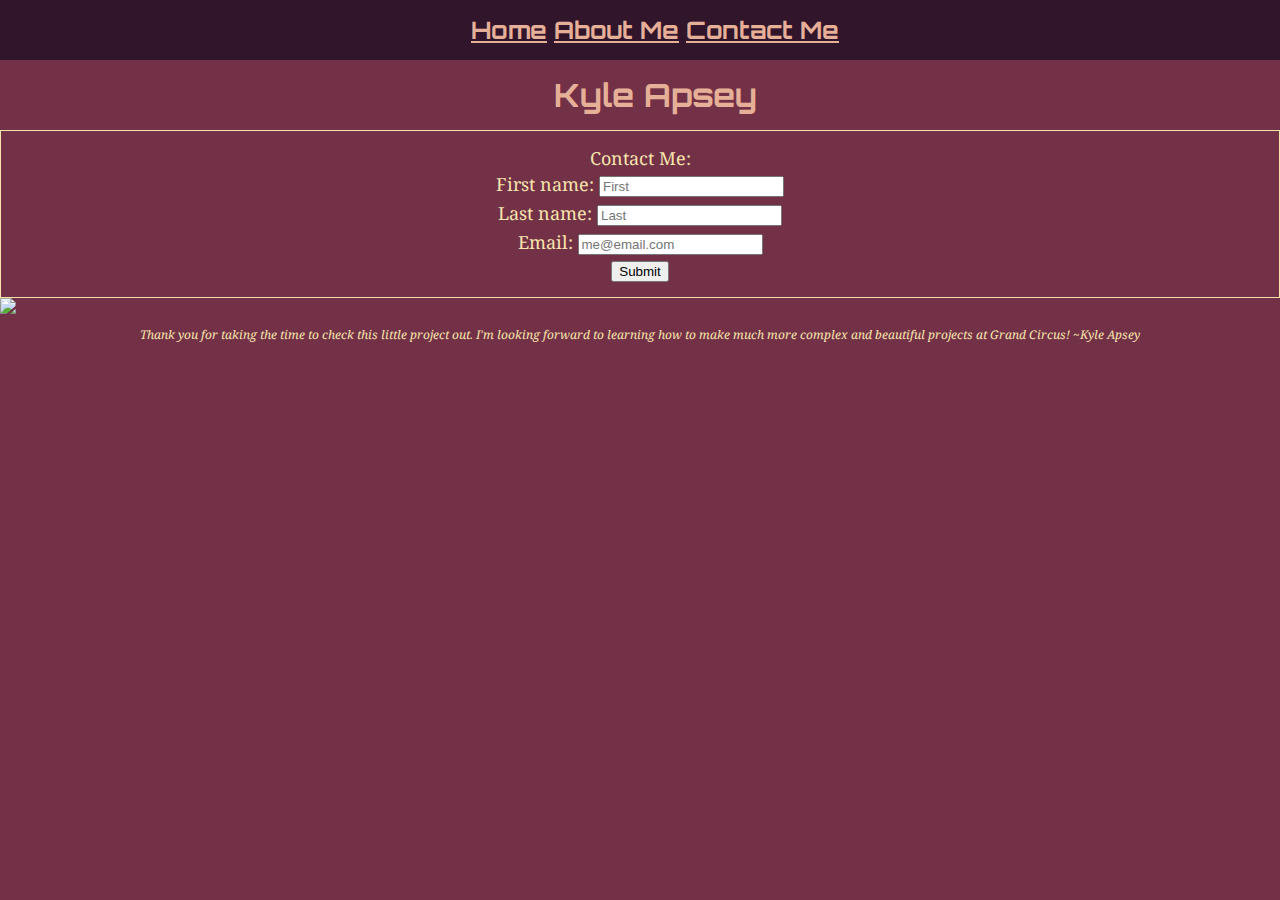
==== contact.html @ 2537dccd "Commiting completed project" ====
<!DOCTYPE html>
<html lang="en">
<head>
    <title>Contact</title>
    <link href="Stylesheet.css" type="text/css" rel="stylesheet">
    <meta name="viewport" content="width=device-width, initial-scale=1.0">
</head>
<body>
    <nav>
        <a href="./index.html">Home</a>
        <a href="./about.html">About Me</a>
        <a href="./contact.html">Contact Me</a>
    </nav>
    <header id=name>Kyle Apsey</header>
    <form id="form" action="/action_page.php">
        <legend>Contact Me:</legend>
        <div>
            First name:
            <input type="text" name="firstname" placeholder="First">
        </div>
        <div>
            Last name:
            <input type="text" name="lastname" placeholder="Last">
        </div>
        <div>
            Email:
        <input type="text" name="email" placeholder="me@email.com">
        </div>
        <input type="submit" value="Submit">
    </form>
    <footer>
        <img id="banner-logo" src="https://i.imgur.com/LeJKbvt.jpg">
        <p id="thanks">Thank you for taking the time to check this little project out.  I'm looking forward to learning how to make much more complex and beautiful projects at Grand Circus!  ~Kyle Apsey</p>
    </footer>
</body>
</html>
---- Stylesheet.css ----
@import url('https://fonts.googleapis.com/css?family=Droid+Serif|Orbitron');

nav{
    font-family: Orbitron, sans-serif;
    font-size: 24px;
    font-weight: 700;
    background-color: #31152B;
    padding: 15px;
    width: 100%;
    z-index: 10;
}

header {
    font-family: Orbitron, sans-serif;
    font-size: 32px;
    font-weight: 700;
    color: #E6B098;
    width: 100%;
    padding: 10px;
    margin: 5px;
}

body {
    background-color: #723147;
    font-family: "Droid Serif", sans-serif;
    font-size: 18px;
    text-align: center;
    color: #F9E4AD;
    margin: 0;
    max-width: 100%;
}

a:link {
    color: #E6B098;
}

a:visited {
    color: #E6B098;
}

a:hover {
    color: #723147;
}

.facts {
    width: 30%;
    margin: auto;
    font-size: 18px;
}

.favorites {
    width: 30%;
    margin: auto;
    font-size: 18px;
}

.images {
    display: flex;
    fel-direction: row;
    justify-content: center;
    align-items: center;
    width: 100%;
    height: 100%;
}

.images img {
    border-radius: 5px;
    box-shadow: 5px 5px 0px #E6B098;
    margin: 5px;
    width: 33%;
    object-fit: contain;
}

#banner-logo {
    display: flex;
    align-tems: flex-end;
    max-width: 100%;
}

#thanks {
    font-size: 12px;
    font-style: italic;
    font-family: "Droid Serif";
}

#form {
    display: block;
    position: relative;
    margin: auto;
    padding: 15px;
    border: 1px solid #F9E4AD;
}

#form div {
    padding: 2px;
}

@media (max-width: 768px) {

}

@media only screen and (min-device-width: 320px) and (max-device-width: 480px) {
    nav {
        display: flex;
        flex-direction: column;
        justify-content: flex-start;
    }

    .images {
        flex-direction: column;
    }

    .images img {
        width: 80%;
    }
}
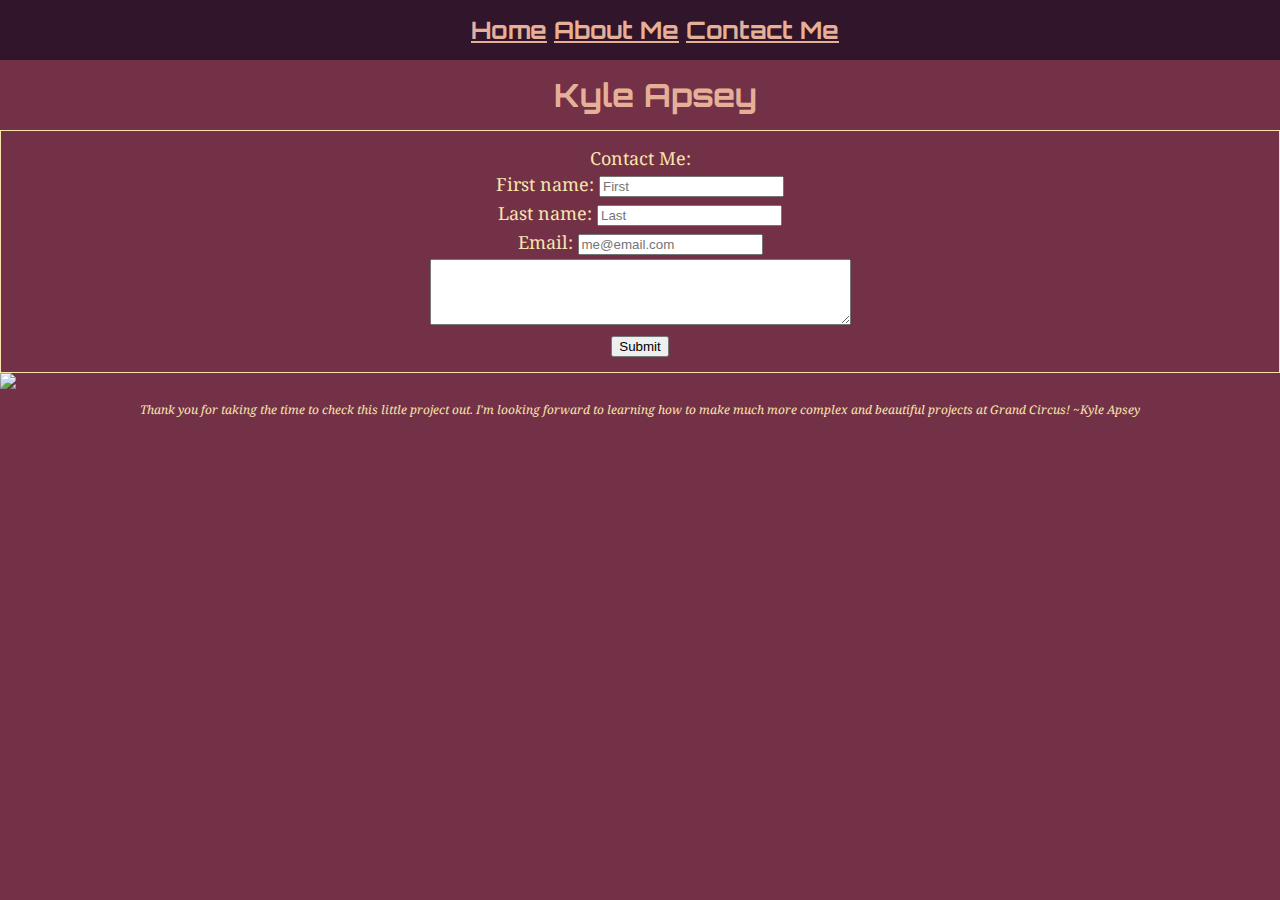
==== commit 4e375c41: "Updated contact.html with textarea" ====
--- a/contact.html
+++ b/contact.html
@@ -26,6 +26,11 @@
             Email:
         <input type="text" name="email" placeholder="me@email.com">
         </div>
+        <div>
+            <textarea rows="4" cols="50">
+            
+            </textarea>
+        </div>
         <input type="submit" value="Submit">
     </form>
     <footer>
--- a/Stylesheet.css
+++ b/Stylesheet.css
@@ -39,7 +39,7 @@
 }
 
 a:hover {
-    color: #723147;
+    color: #ffffff;
 }
 
 .facts {
@@ -56,7 +56,7 @@
 
 .images {
     display: flex;
-    fel-direction: row;
+    flex-direction: row;
     justify-content: center;
     align-items: center;
     width: 100%;
